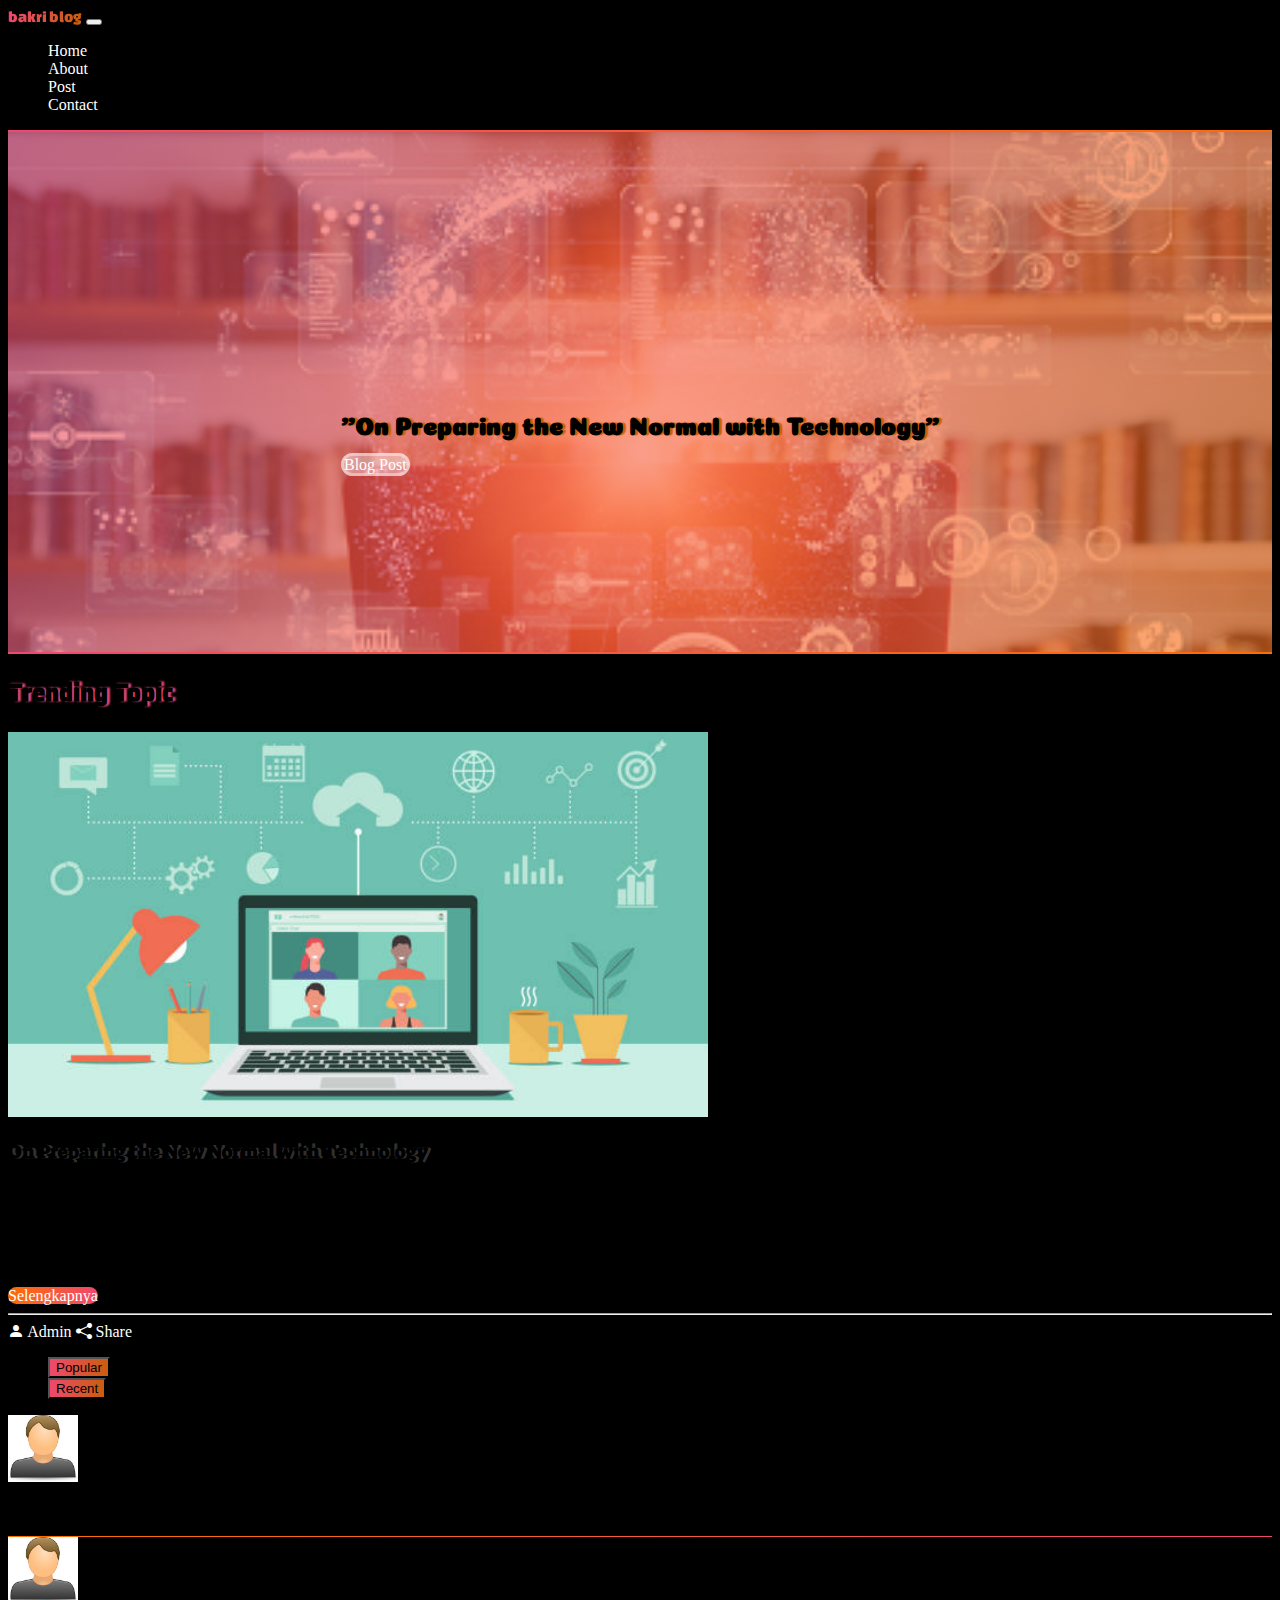
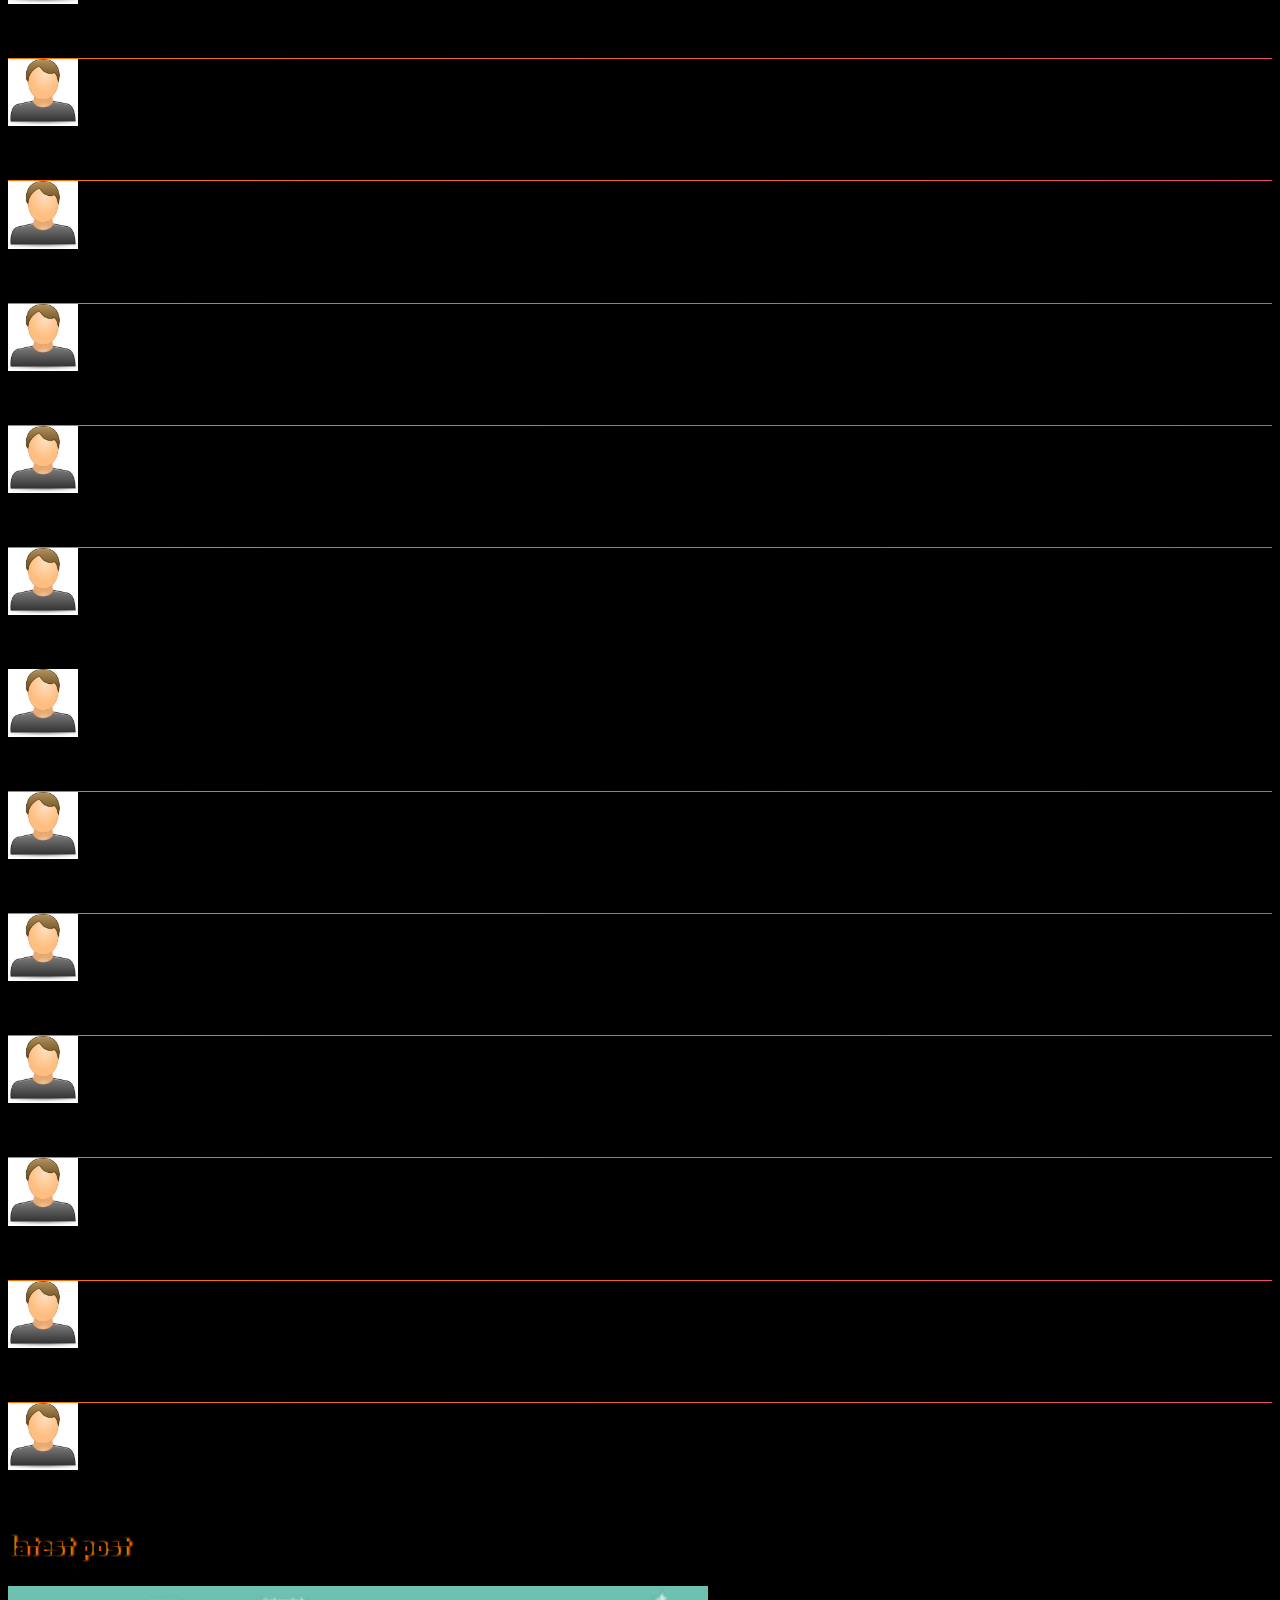
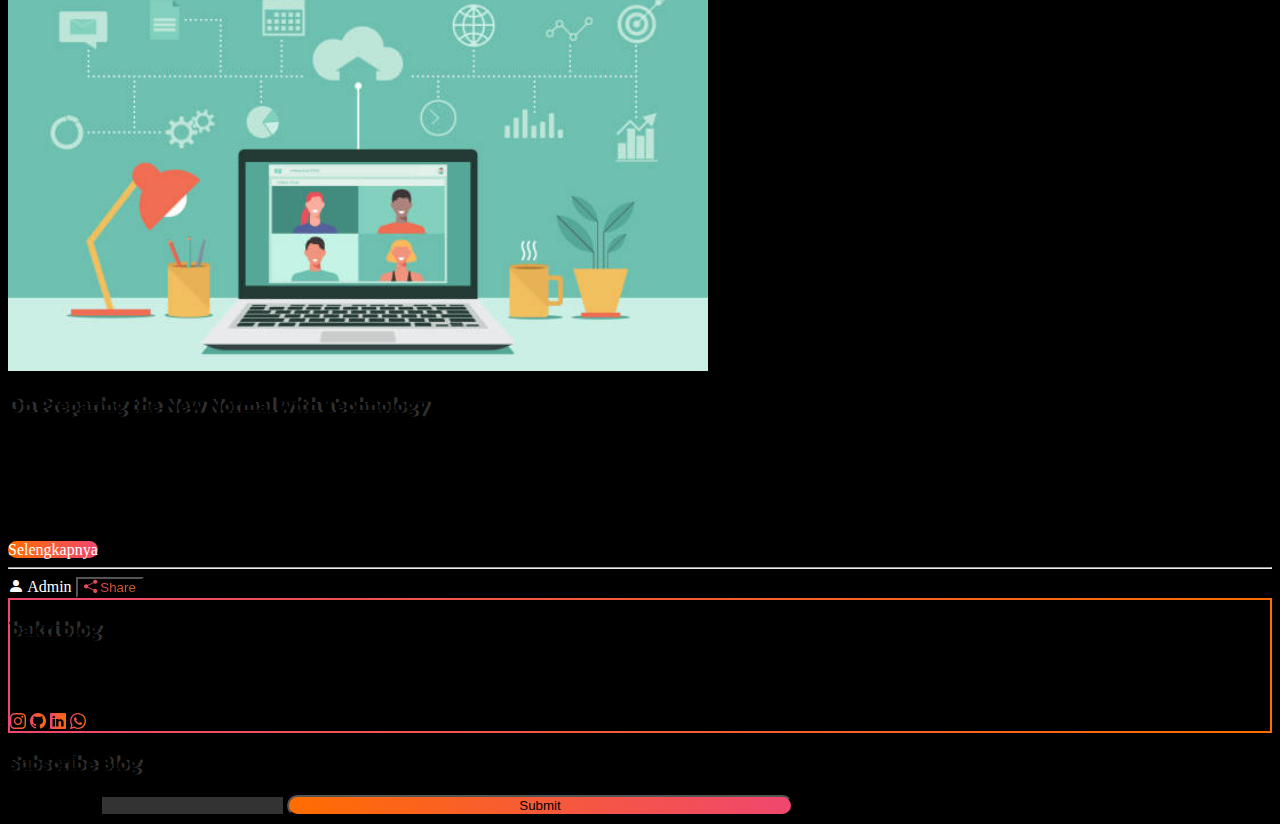
==== index.html @ 711bb808 "Add files via upload" ====
<!doctype html>
<html lang="en">
  <head>
    <!-- Required meta tags -->
    <meta charset="utf-8">
    <meta name="viewport" content="width=device-width, initial-scale=1">

    <!-- Bootstrap CSS -->
    <link href="https://cdn.jsdelivr.net/npm/bootstrap@5.0.2/dist/css/bootstrap.min.css" rel="stylesheet" integrity="sha384-EVSTQN3/azprG1Anm3QDgpJLIm9Nao0Yz1ztcQTwFspd3yD65VohhpuuCOmLASjC" crossorigin="anonymous">
    <!-- CSS File -->
    <link rel="stylesheet" href="main.css">
    <!-- Bootstrap icons -->
    <link rel="stylesheet" href="https://cdn.jsdelivr.net/npm/bootstrap-icons@1.7.2/font/bootstrap-icons.css">
    <title>BAKRI BLOG ~</title>
  </head>
  <body class="bg-gelap" id="home">
    
    <!-- Navbar Section Start -->
    <nav class="navbar navbar-expand-lg fixed-top navbar-dark bg-gelap border-bottom-style">
      <div class="container">
        <a class="navbar-brand text-uppercase" href="#">bakri blog</a>
        <button class="navbar-toggler" type="button" data-bs-toggle="collapse" data-bs-target="#navbarNav" aria-controls="navbarNav" aria-expanded="false" aria-label="Toggle navigation">
          <span class="navbar-toggler-icon"></span>
        </button>
        <div class="collapse navbar-collapse" id="navbarNav">
          <ul class="navbar-nav ms-auto">
            <li class="nav-item">
              <a class="nav-link active" aria-current="page" href="#home">Home</a>
            </li>
            <li class="nav-item">
              <a class="nav-link" href="#">About</a>
            </li>
            <li class="nav-item">
              <a class="nav-link" href="#post-kontent">Post</a>
            </li>
            <li class="nav-item">
              <a class="nav-link" href="#">Contact</a>
            </li>
          </ul>
        </div>
      </div>
    </nav>
    <!-- Navbar Section End -->

    <!-- Jumbotron Section Start -->
    <section class="jumbotron border-bottom-style" id="home">
        <div class="container">
            <div class="row">
                <div class="col">
                  <h2 class="text-center text-white"> ”On Preparing the New Normal with Technology”</h2>
                </div>
            </div>
            <div class="row justify-content-center">
              <div class="col-md-6 text-center">
                <a href="#post-kontent" class="btn btn-gradient mt-3 me-2 shadow-xl" role="button">Blog Post</a>
              </div>
            </div>
        </div>
    </section>
    <!-- Jumbotron Section End -->

    <!-- Post and recent toggle Section Start -->
    <section id="post-kontent" class="pt-5">
      <div class="container">
        <div class="row justify-content-center pt-4">
          <div class="col-md-8 mb-3">
            <h2 class="text-uppercase text-white">Trending Topic</h2>
            <div class="content-post pt-3 bg-dark tumpul">
              <img src="image/post-img-1.jpg" alt="img-post-1" class="img-fluid rounded mx-auto d-block" width="700px">
              <div class="paragraf-post p-3">
                <h3 class="text-white">On Preparing the New Normal with Technology</h3>
                <p class="text-white">Lorem ipsum dolor sit amet consectetur adipisicing elit. Natus quisquam voluptates molestias cumque ab ut aperiam ducimus, excepturi maiores est quam dolor magnam optio harum blanditiis voluptatibus quae deserunt dolore.</p>
                <p class="text-white">Lorem ipsum dolor sit amet consectetur adipisicing elit. Beatae facilis unde veniam illo, cum tenetur quibusdam doloribus accusantium libero cupiditate necessitatibus explicabo voluptatem, ad inventore ullam harum quidem! Tenetur, est!</p>
                <a href="#" class="btn btn-gradasi text-white shadow mb-2">Selengkapnya</a>
                <hr class="text-white">
                <a href="#"><i class="bi bi-person-fill fs-5"></i> <span class="ms-1">Admin</span></a>
                <a href="#"><i class="bi bi-share-fill fs-5 ms-5"></i> <span class="ms-1">Share</span></a>
              </div>
            </div>
          </div>
          <div class="col-md-4 mt-5">
            <div class="pembungkus-konten bg-dark tumpul">
              <ul class="nav nav-pills mb-3 pt-3 justify-content-center" id="pills-tab" role="tablist">
                <li class="nav-item" role="presentation">
                  <button class="nav-link active" style="background: linear-gradient(to right, #ef486f, #c95e0d);" id="pills-home-tab" data-bs-toggle="pill" data-bs-target="#pills-home" type="button" role="tab" aria-controls="pills-home" aria-selected="true">Popular</button>
                </li>
                <li class="nav-item" role="presentation">
                  <button class="nav-link ms-3" style="background: linear-gradient(to right, #ef486f, #c95e0d);" id="pills-profile-tab" data-bs-toggle="pill" data-bs-target="#pills-profile" type="button" role="tab" aria-controls="pills-profile" aria-selected="false">Recent</button>
                </li>
              </ul>
              <div class="tab-content" id="pills-tabContent">
                <div class="tab-pane fade show active" id="pills-home" role="tabpanel" aria-labelledby="pills-home-tab">
                    <div class="content-popular-post border-2px-gradient d-flex p-3 align-items-center ">
                      <img src="image/user-image.jpeg" alt="recent-post" class="img-fluid rounded-circle img-thumbnail" width="70px">
                      <p class="text-white ms-3">1.User one lorem</p>
                    </div>
                    <div class="content-popular-post border-2px-gradient d-flex p-3 align-items-center ">
                      <img src="image/user-image.jpeg" alt="recent-post" class="img-fluid rounded-circle img-thumbnail" width="70px">
                      <p class="text-white ms-3">2.User one lorem</p>
                    </div>
                    <div class="content-popular-post border-2px-gradient d-flex p-3 align-items-center ">
                      <img src="image/user-image.jpeg" alt="recent-post" class="img-fluid rounded-circle img-thumbnail" width="70px">
                      <p class="text-white ms-3">3.User one lorem</p>
                    </div>
                    <div class="content-popular-post border-2px-gradient d-flex p-3 align-items-center ">
                      <img src="image/user-image.jpeg" alt="recent-post" class="img-fluid rounded-circle img-thumbnail" width="70px">
                      <p class="text-white ms-3">4.User one lorem</p>
                    </div>
                    <div class="content-popular-post border-2px-gradient d-flex p-3 align-items-center ">
                      <img src="image/user-image.jpeg" alt="recent-post" class="img-fluid rounded-circle img-thumbnail" width="70px">
                      <p class="text-white ms-3">5.User one lorem</p>
                    </div>
                    <div class="content-popular-post border-2px-gradient d-flex p-3 align-items-center ">
                      <img src="image/user-image.jpeg" alt="recent-post" class="img-fluid rounded-circle img-thumbnail" width="70px">
                      <p class="text-white ms-3">6.User one lorem</p>
                    </div>
                    <div class="content-popular-post d-flex p-3 align-items-center ">
                      <img src="image/user-image.jpeg" alt="recent-post" class="img-fluid rounded-circle img-thumbnail" width="70px">
                      <p class="text-white ms-3">6.User one lorem</p>
                    </div>
                </div>
                <div class="tab-pane fade" id="pills-profile" role="tabpanel" aria-labelledby="pills-profile-tab">
                  <div class="content-recent-post border-2px-gradient d-flex p-3 align-items-center ">
                    <img src="image/user-image.jpeg" alt="recent-post" class="img-fluid rounded-circle img-thumbnail" width="70px">
                    <p class="text-white ms-3">7.User one lorem</p>
                  </div>
                  <div class="content-recent-post border-2px-gradient d-flex p-3 align-items-center ">
                    <img src="image/user-image.jpeg" alt="recent-post" class="img-fluid rounded-circle img-thumbnail" width="70px">
                    <p class="text-white ms-3">8.User one lorem</p>
                  </div>
                  <div class="content-recent-post border-2px-gradient d-flex p-3 align-items-center ">
                    <img src="image/user-image.jpeg" alt="recent-post" class="img-fluid rounded-circle img-thumbnail" width="70px">
                    <p class="text-white ms-3">9.User one lorem</p>
                  </div>
                  <div class="content-recent-post border-2px-gradient d-flex p-3 align-items-center ">
                    <img src="image/user-image.jpeg" alt="recent-post" class="img-fluid rounded-circle img-thumbnail" width="70px">
                    <p class="text-white ms-3">10.User one lorem</p>
                  </div>
                  <div class="content-recent-post border-2px-gradient d-flex p-3 align-items-center ">
                    <img src="image/user-image.jpeg" alt="recent-post" class="img-fluid rounded-circle img-thumbnail" width="70px">
                    <p class="text-white ms-3">11.User one lorem</p>
                  </div>
                  <div class="content-recent-post border-2px-gradient d-flex align-items-center p-3">
                    <img src="image/user-image.jpeg" alt="recent-post" class="img-fluid rounded-circle img-thumbnail" width="70px">
                    <p class="text-white ms-3">12.User one lorem</p>
                  </div>
                  <div class="content-recent-post d-flex align-items-center p-2">
                    <img src="image/user-image.jpeg" alt="recent-post" class="img-fluid rounded-circle img-thumbnail" width="70px">
                    <p class="text-white ms-3">12.User one lorem</p>
                  </div>
                </div>
              </div>
            </div>
          </div>
        </div>
      </div>
    </section>

    <section id="latest-post" class="pt-2">
      <div class="container">
        <div class="row">
          <div class="col-md-8 mb-3">
            <h2 class="text-uppercase text-white mt-3 mb-4">latest post</h2>
            <div class="content-post pt-3 bg-dark tumpul">
              <img src="image/post-img-1.jpg" alt="img-post-1" class="img-fluid rounded mx-auto d-block" width="700px">
              <div class="paragraf-post p-3">
                <h3 class="text-white">On Preparing the New Normal with Technology</h3>
                <p class="text-white">Lorem ipsum dolor sit amet consectetur adipisicing elit. Natus quisquam voluptates molestias cumque ab ut aperiam ducimus, excepturi maiores est quam dolor magnam optio harum blanditiis voluptatibus quae deserunt dolore.</p>
                <p class="text-white">Lorem ipsum dolor sit amet consectetur adipisicing elit. Beatae facilis unde veniam illo, cum tenetur quibusdam doloribus accusantium libero cupiditate necessitatibus explicabo voluptatem, ad inventore ullam harum quidem! Tenetur, est!</p>
                <a href="#" class="btn btn-gradasi text-white shadow mb-2">Selengkapnya</a>
                <hr class="text-white">
                <a href="#"><i class="bi bi-person-fill fs-5"></i> <span class="ms-1">Admin</span></a>
                <button class="btn btn-share-style bg-dark ms-4" id="buttonShare" href="#"><i class="bi bi-share-fill fs-5"></i> <span class="ms-1">Share</span></button>
              </div>
            </div>
          </div>
          <div class="col-md-4 mt-3 pt-3">
            <div class="pembungkus-kontent-detailnya border-gradient-style text-white p-4" style="border-radius: 5px !important;">
              <h3 class="text-capitalize text-center">bakri blog</h3>
              <p>Lorem ipsum dolor sit amet consectetur adipisicing elit. Illo beatae qui porro unde eius omnis accusamus soluta, tenetur, nemo nulla vero hic quasi explicabo, odio facilis deserunt consectetur iste corrupti?</p>
              <div class="sosial-media-link text-center">
                <a class="btn teks-gradasi fs-5" href="#" role="button"><i class="bi bi-instagram"></i></a>
                <a class="btn teks-gradasi fs-5" href="#" role="button"><i class="bi bi-github"></i></a>
                <a class="btn teks-gradasi fs-5" href="#" role="button"><i class="bi bi-linkedin"></i></a>
                <a class="btn teks-gradasi fs-5" href="#" role="button"><i class="bi bi-whatsapp"></i></a>
              </div>
            </div>
            <div class="pembungkus-subscribe p-3 mt-3 bg-dark tumpul">
              <h3 class="text-capitalize text-center text-white">Subscribe Blog </h3>
              <form>
                <div class="mb-3">
                  <label for="email" class="form-label text-white">Email address</label>
                  <input type="email" class="form-control" id="email" aria-describedby="email">
                  <button type="submit" class="btn btn-gradasi text-white shadow-lg mt-3">Submit</button>
                </div>
              </form>
            </div>
          </div>
        </div>
      </div>
    </section>
    <!-- Post and recent ~ popular toggle Section End -->
    <!-- Bootstrap Javscript -->
    <script src="https://cdn.jsdelivr.net/npm/bootstrap@5.0.2/dist/js/bootstrap.bundle.min.js" integrity="sha384-MrcW6ZMFYlzcLA8Nl+NtUVF0sA7MsXsP1UyJoMp4YLEuNSfAP+JcXn/tWtIaxVXM" crossorigin="anonymous"></script>
    <!-- Javascript File -->
    <script src="script.js"></script>
  </body>
</html>
---- main.css ----
/* fonts google */
@import url('https://fonts.googleapis.com/css2?family=Bree+Serif&family=Calistoga&family=Changa+One&family=Coiny&family=Monoton&family=Nunito:wght@300&family=Saira+Stencil+One&display=swap');
@import url('https://fonts.googleapis.com/css2?family=Saira+Stencil+One&display=swap');
@import url('https://fonts.googleapis.com/css2?family=Bungee&family=Saira+Stencil+One&family=Suez+One&display=swap');

/* Custom scroll bar */
::-webkit-scrollbar {
    width: 8px;
  }
  ::-webkit-scrollbar-track {
    background-color: rgb(44, 43, 43);
  }
  ::-webkit-scrollbar-thumb {
    background: #ef486f;
    border-radius: 10px;
}  

/* start style */
.border-bottom-style {
    border-bottom: 2px solid transparent;
    border-image: linear-gradient(to right, #ef476f, #ff6d00);
    border-image-slice: 1;
}
.border-gradient-style {
    border: 2px solid transparent;
    border-image: linear-gradient(to right, #ef476f, #ff6d00);
    border-image-slice: 1;
}
.navbar-brand {
    font-family: 'Changa One', cursive;
    background: linear-gradient(to right, #ef476f, #c95e0d);
    -webkit-background-clip: text;
    -webkit-text-fill-color: transparent;
}
@media (min-width: 992px) {
    .nav-link {
        margin-right: 1rem;
    }
}
.btn-gradient {
    background: rgba(255,255,255, 0.40);
    width: 40%;
    border-radius: 20px;
    border: 3px solid  rgba(255,255,255, 0.4);
    transition: 0.5 ease-in;
}
.btn-gradient:hover {
    color: #c95e0d;
    border: 3px solid  rgba(255,255,255, 0.4);
}
.btn-gradasi {
    background: linear-gradient(90deg, #ff6d00, #ef476f);
    border-radius: 20px;
    width: 40%;
}
.btn-share-style {
    background: linear-gradient(to right, #ef476f, #c95e0d);
    -webkit-background-clip: text;
    -webkit-text-fill-color: transparent;
}

section.jumbotron {
    background-image: linear-gradient(115deg,  rgba(239, 71, 111, 0.6), rgba(255, 109, 0, 0.6)), url(image/image-jumbotron.jpg);
    background-position: center center;
    background-size: cover;
    background-attachment: fixed;
    height: 440px;
    display: flex;
    justify-content: center;
    align-items: center;
    padding-top: 5rem;
}
section.jumbotron h2 {
    font-family: 'Coiny', cursive;
    text-shadow: 3px 0 1px #c95e0d;
}
section#post-kontent h2 {
    font-family: 'Saira Stencil One', cursive;
    text-shadow: 3px 0 2px #ef476f;
}
section#latest-post h2 {
    font-family: 'Saira Stencil One', cursive;
    text-shadow: 3px 0 2px #ff6d00;
}
.bg-gelap {
    background: rgb(0,0,0);
}
a {
    text-decoration: none;
    color: white;
    transition: 0.3s ease;
}
a:hover {
    color: #ff6d00;
}
.tumpul {
    border-radius: 5px;
}
.tumpul-lg {
    border-radius: 10px;
}
.border-2px-gradient {
    border-bottom: 1px solid transparent;
    border-image: linear-gradient(to left, #ef486f, #ff6d00);
    border-image-slice: 1;
}
.border-merah-muda {
    border: #ef486f 1px solid;
}
.teks-gradasi {
    background: linear-gradient(90deg, #ef476f, #ff6d00);
    -webkit-background-clip: text;
    -webkit-text-fill-color: transparent;
}
.form-control {
    background: rgba(255, 255, 255, 0.20);
    border: none;
    outline: none;
    color: white;
}
.form-control:focus {
    background: rgba(255, 255, 255, 0.20);
    border: none;
    outline: none;
    color: white;
}
h3 {
    font-family: 'Suez One', serif;
    text-shadow: 3px 0 0.5px #313131;
}
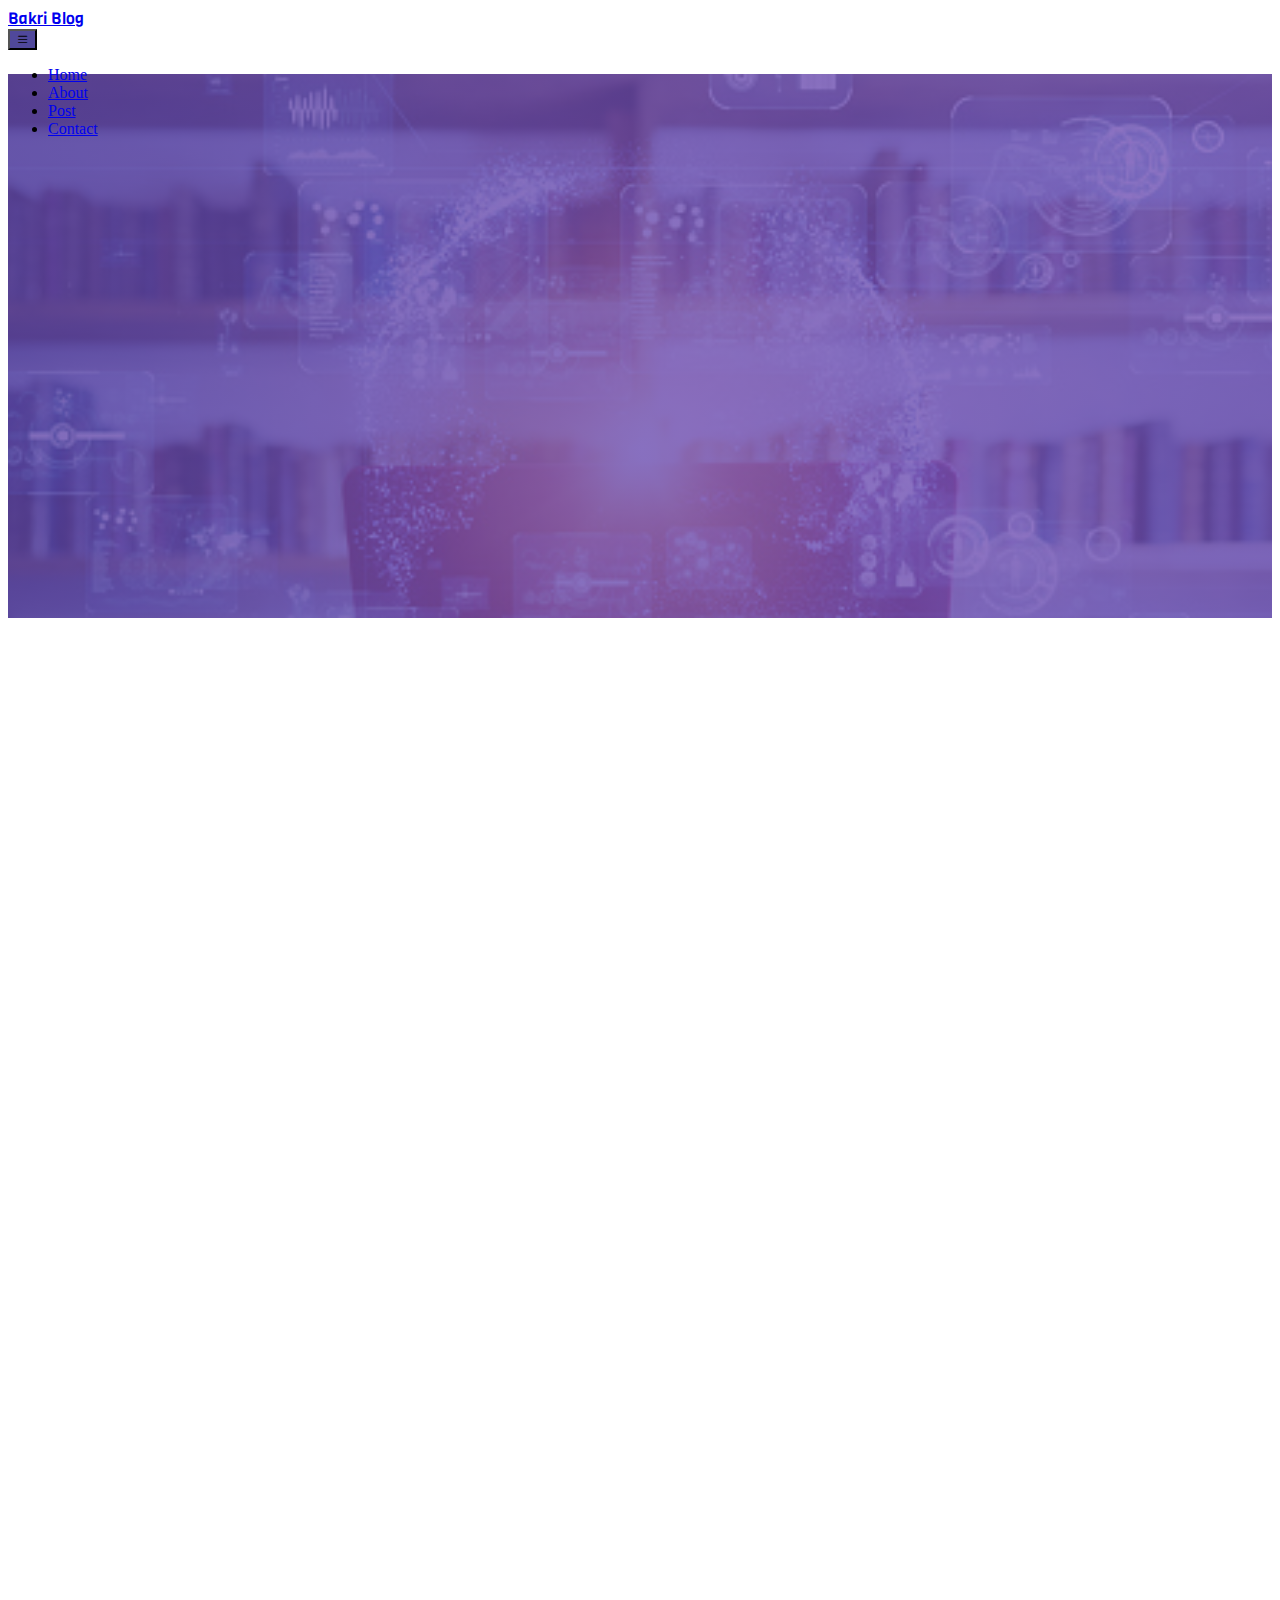
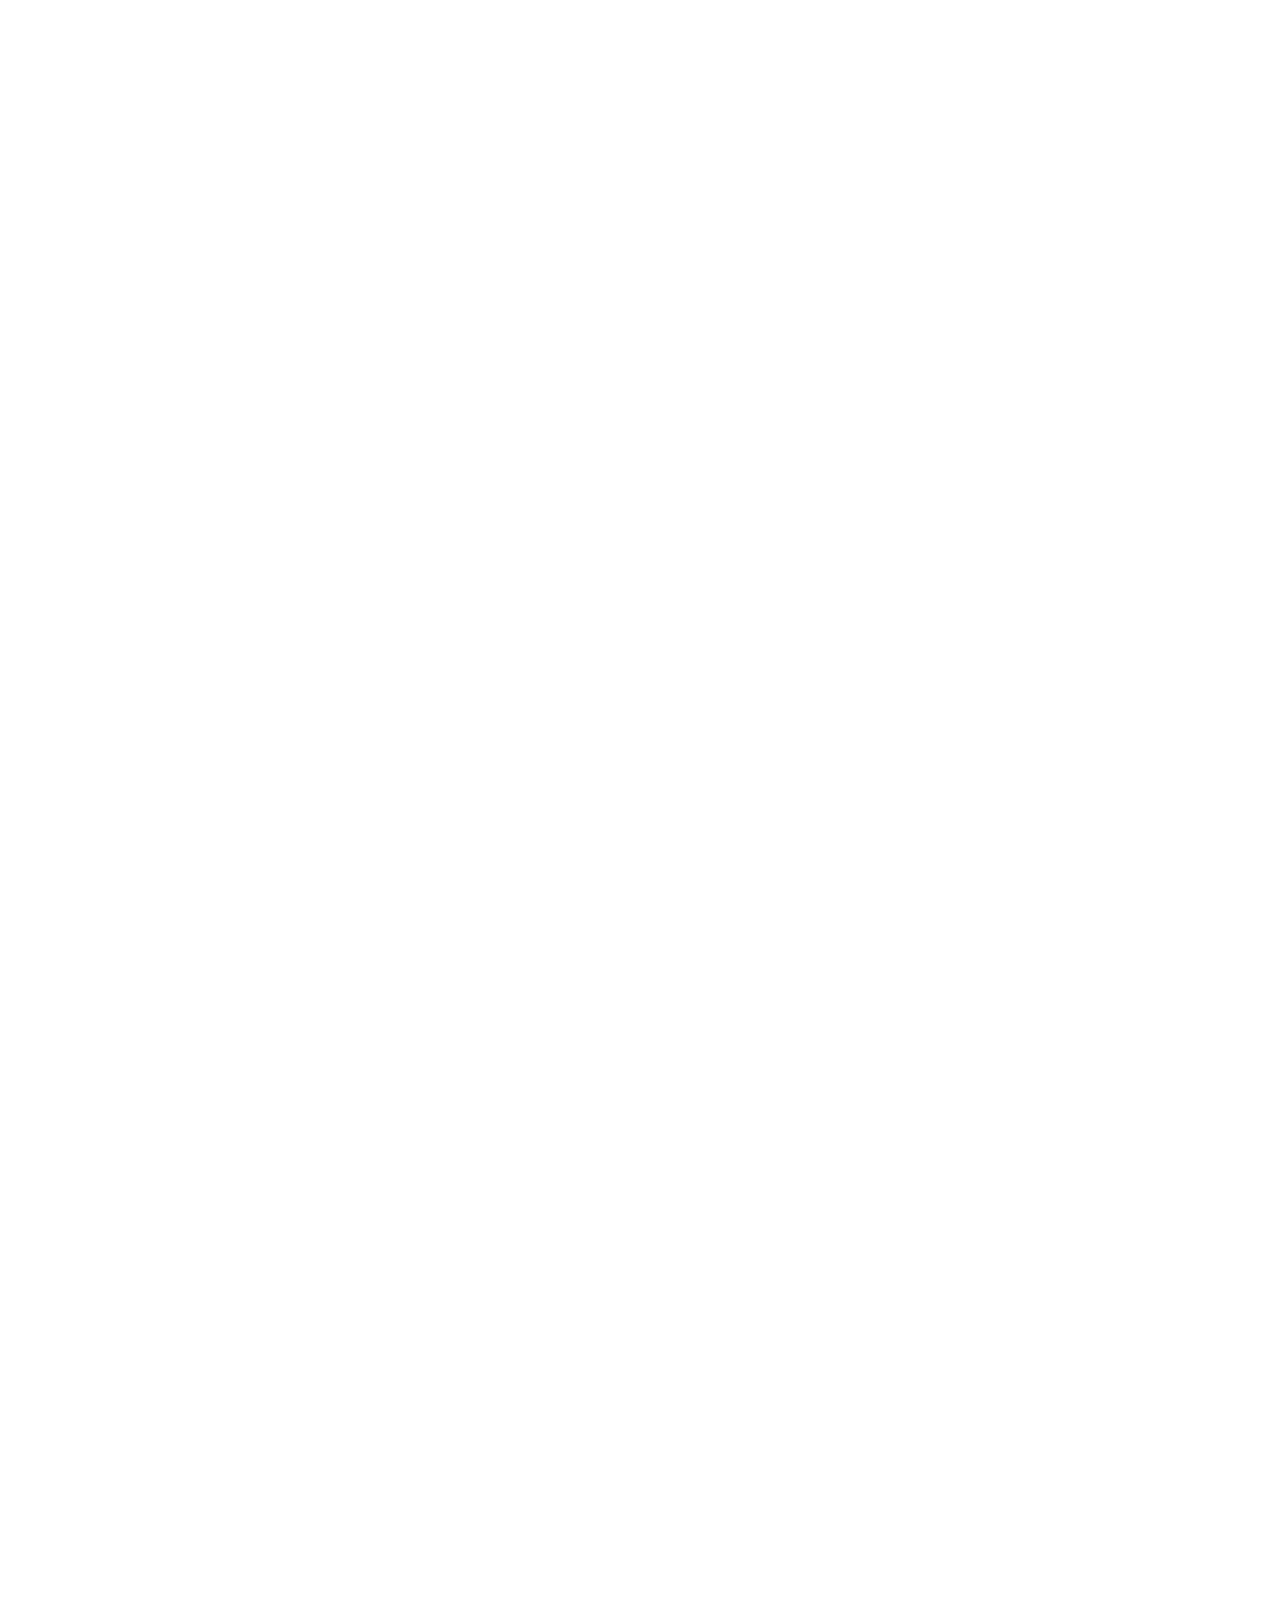
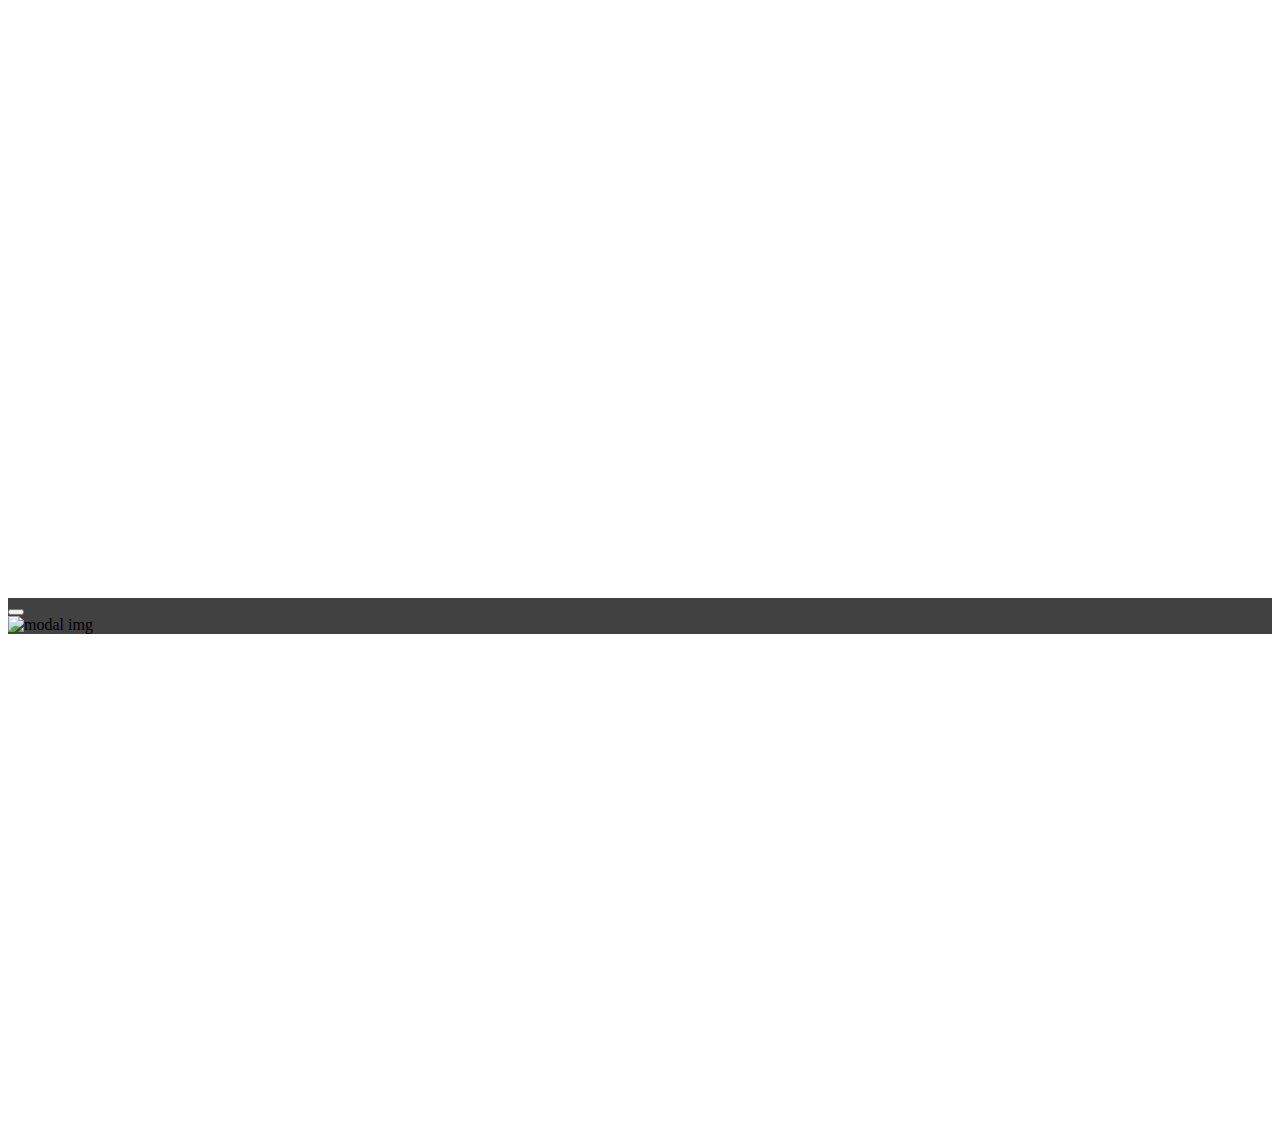
==== commit 4fe8b49f: "Add files via upload" ====
--- a/index.html
+++ b/index.html
@@ -1,22 +1,34 @@
-<!doctype html>
+<!DOCTYPE html>
 <html lang="en">
   <head>
     <!-- Required meta tags -->
-    <meta charset="utf-8">
-    <meta name="viewport" content="width=device-width, initial-scale=1">
+    <meta charset="utf-8" />
+    <meta name="viewport" content="width=device-width, initial-scale=1" />
 
     <!-- Bootstrap CSS -->
-    <link href="https://cdn.jsdelivr.net/npm/bootstrap@5.0.2/dist/css/bootstrap.min.css" rel="stylesheet" integrity="sha384-EVSTQN3/azprG1Anm3QDgpJLIm9Nao0Yz1ztcQTwFspd3yD65VohhpuuCOmLASjC" crossorigin="anonymous">
+    <link href="https://cdn.jsdelivr.net/npm/bootstrap@5.0.2/dist/css/bootstrap.min.css" rel="stylesheet" integrity="sha384-EVSTQN3/azprG1Anm3QDgpJLIm9Nao0Yz1ztcQTwFspd3yD65VohhpuuCOmLASjC" crossorigin="anonymous" />
+    <!-- AOS -->
+    <link rel="stylesheet" href="https://unpkg.com/aos@next/dist/aos.css" />
     <!-- CSS File -->
-    <link rel="stylesheet" href="main.css">
+    <link rel="stylesheet" href="main.css" />
     <!-- Bootstrap icons -->
-    <link rel="stylesheet" href="https://cdn.jsdelivr.net/npm/bootstrap-icons@1.7.2/font/bootstrap-icons.css">
-    <title>BAKRI BLOG ~</title>
+    <link rel="stylesheet" href="https://cdn.jsdelivr.net/npm/bootstrap-icons@1.7.2/font/bootstrap-icons.css" />
+    <title>BAKRI BLOG</title>
+    <style>
+      a.explore-topics {
+        text-decoration: none;
+        color: #333;
+        font-weight: bold;
+        transition: 0.4s ease;
+      }
+      a:hover {
+        color: #50489b;
+      }
+    </style>
   </head>
-  <body class="bg-gelap" id="home">
-    
+  <body class="bg-white" id="home">
     <!-- Navbar Section Start -->
-    <nav class="navbar navbar-expand-lg fixed-top navbar-dark bg-gelap border-bottom-style">
+    <!-- <nav class="navbar navbar-expand-lg navbar-dark fixed-top border-bottom" style="background: #50489b">
       <div class="container">
         <a class="navbar-brand text-uppercase" href="#">bakri blog</a>
         <button class="navbar-toggler" type="button" data-bs-toggle="collapse" data-bs-target="#navbarNav" aria-controls="navbarNav" aria-expanded="false" aria-label="Toggle navigation">
@@ -25,7 +37,7 @@
         <div class="collapse navbar-collapse" id="navbarNav">
           <ul class="navbar-nav ms-auto">
             <li class="nav-item">
-              <a class="nav-link active" aria-current="page" href="#home">Home</a>
+              <a class="nav-link actived" aria-current="page" href="#home">Home</a>
             </li>
             <li class="nav-item">
               <a class="nav-link" href="#">About</a>
@@ -34,119 +46,126 @@
               <a class="nav-link" href="#post-kontent">Post</a>
             </li>
             <li class="nav-item">
-              <a class="nav-link" href="#">Contact</a>
+              <a class="nav-link" href="#contact">Contact</a>
             </li>
           </ul>
         </div>
       </div>
+    </nav> -->
+
+    <nav class="navbar navbar-dark">
+      <div class="container">
+        <a class="navbar-brand text-uppercase" href="#">Bakri Blog</a>
+        <div class="dropdown">
+          <button class="btn" type="button" style="background: #50489b" id="dropdownMenuButton1" data-bs-toggle="dropdown" aria-expanded="false"><i class="bi bi-list text-white fs-5"></i></button>
+          <ul class="dropdown-menu dropdown-menu-end shadow" aria-labelledby="dropdownMenuButton1">
+            <li><a class="dropdown-item" href="index.html">Home</a></li>
+            <li><a class="dropdown-item" href="about.html">About</a></li>
+            <li><a class="dropdown-item" href="#post-kontent">Post</a></li>
+            <li><a class="dropdown-item" href="contact.html">Contact</a></li>
+          </ul>
+        </div>
+      </div>
     </nav>
+
     <!-- Navbar Section End -->
 
     <!-- Jumbotron Section Start -->
-    <section class="jumbotron border-bottom-style" id="home">
-        <div class="container">
-            <div class="row">
-                <div class="col">
-                  <h2 class="text-center text-white"> ”On Preparing the New Normal with Technology”</h2>
-                </div>
-            </div>
-            <div class="row justify-content-center">
-              <div class="col-md-6 text-center">
-                <a href="#post-kontent" class="btn btn-gradient mt-3 me-2 shadow-xl" role="button">Blog Post</a>
+    <section class="jumbotron shadow-sm" id="home">
+      <div class="container">
+        <div class="row">
+          <div class="col">
+            <h2 class="text-center text-white teks-judul"></h2>
+          </div>
+        </div>
+        <div class="row justify-content-center">
+          <div class="col-md-6 text-center">
+            <a href="#post-kontent" class="btn btn-gradient mt-3 me-2 shadow-xl" data-aos="zoom-in" role="button">Blog Post</a>
+          </div>
+        </div>
+      </div>
+    </section>
+
+    <!-- Jumbotron Section End -->
+
+    <!-- Post and recent toggle Section Start -->
+    <section id="post-kontent" class="pt-2">
+      <div class="container">
+        <div class="row justify-content-center pt-4">
+          <div class="col-md-8 mb-3" data-aos="fade-out">
+            <h2 class="text-uppercase text-dark pb-3">Trending Topic</h2>
+            <div class="content-post pt-3 bg-light rounded border">
+              <img src="image/blended-learning-post.jpeg" alt="img-post-1" class="img-fluid rounded mx-auto d-block gallery-item cursorPointer" width="700px" />
+              <div class="paragraf-post p-3">
+                <h3 class="text-dark">On Preparing the New Normal with Technology</h3>
+                <p class="text-dark">
+                  NEW normal, istilah yang sering kita dengar sejalan dengan munculnya pola hidup dan tatanan baru akibat dampak pandemi Covid-19. New normal dalam pendidikan, sebaiknya tidak hanya mengejar pencapaian target kurikulum
+                  (materi), melainkan juga harus memperhatikan kesehatan dan keselamatan peserta didik.
+                </p>
+                <a href="blog-Selengkapnya.html" class="btn btn-gradasi text-white shadow-sm mb-2">Selengkapnya</a>
+                <hr class="text-dark" />
+                <a class="aHover text-dark" href="about.html"><i class="bi bi-person-fill fs-5"></i> <span class="ms-1">By Bakri</span></a>
+                <button class="btn btn-share-style ms-4 text-dark" id="buttonShare"><i class="bi bi-share-fill fs-5"></i> <span class="ms-1">Share</span></button>
               </div>
             </div>
-        </div>
-    </section>
-    <!-- Jumbotron Section End -->
-
-    <!-- Post and recent toggle Section Start -->
-    <section id="post-kontent" class="pt-5">
-      <div class="container">
-        <div class="row justify-content-center pt-4">
-          <div class="col-md-8 mb-3">
-            <h2 class="text-uppercase text-white">Trending Topic</h2>
-            <div class="content-post pt-3 bg-dark tumpul">
-              <img src="image/post-img-1.jpg" alt="img-post-1" class="img-fluid rounded mx-auto d-block" width="700px">
-              <div class="paragraf-post p-3">
-                <h3 class="text-white">On Preparing the New Normal with Technology</h3>
-                <p class="text-white">Lorem ipsum dolor sit amet consectetur adipisicing elit. Natus quisquam voluptates molestias cumque ab ut aperiam ducimus, excepturi maiores est quam dolor magnam optio harum blanditiis voluptatibus quae deserunt dolore.</p>
-                <p class="text-white">Lorem ipsum dolor sit amet consectetur adipisicing elit. Beatae facilis unde veniam illo, cum tenetur quibusdam doloribus accusantium libero cupiditate necessitatibus explicabo voluptatem, ad inventore ullam harum quidem! Tenetur, est!</p>
-                <a href="#" class="btn btn-gradasi text-white shadow mb-2">Selengkapnya</a>
-                <hr class="text-white">
-                <a href="#"><i class="bi bi-person-fill fs-5"></i> <span class="ms-1">Admin</span></a>
-                <a href="#"><i class="bi bi-share-fill fs-5 ms-5"></i> <span class="ms-1">Share</span></a>
-              </div>
-            </div>
-          </div>
-          <div class="col-md-4 mt-5">
-            <div class="pembungkus-konten bg-dark tumpul">
+          </div>
+          <div class="col-md-4" data-aos="flip-right">
+            <div class="pembungkus-konten bg-light rounded border">
               <ul class="nav nav-pills mb-3 pt-3 justify-content-center" id="pills-tab" role="tablist">
                 <li class="nav-item" role="presentation">
-                  <button class="nav-link active" style="background: linear-gradient(to right, #ef486f, #c95e0d);" id="pills-home-tab" data-bs-toggle="pill" data-bs-target="#pills-home" type="button" role="tab" aria-controls="pills-home" aria-selected="true">Popular</button>
+                  <button class="nav-link active text-dark" id="pills-home-tab" data-bs-toggle="pill" data-bs-target="#pills-home" type="button" role="tab" aria-controls="pills-home" aria-selected="true">Popular</button>
                 </li>
                 <li class="nav-item" role="presentation">
-                  <button class="nav-link ms-3" style="background: linear-gradient(to right, #ef486f, #c95e0d);" id="pills-profile-tab" data-bs-toggle="pill" data-bs-target="#pills-profile" type="button" role="tab" aria-controls="pills-profile" aria-selected="false">Recent</button>
+                  <button class="nav-link text-dark ms-3" id="pills-profile-tab" data-bs-toggle="pill" data-bs-target="#pills-profile" type="button" role="tab" aria-controls="pills-profile" aria-selected="false">Recent</button>
                 </li>
               </ul>
               <div class="tab-content" id="pills-tabContent">
                 <div class="tab-pane fade show active" id="pills-home" role="tabpanel" aria-labelledby="pills-home-tab">
-                    <div class="content-popular-post border-2px-gradient d-flex p-3 align-items-center ">
-                      <img src="image/user-image.jpeg" alt="recent-post" class="img-fluid rounded-circle img-thumbnail" width="70px">
-                      <p class="text-white ms-3">1.User one lorem</p>
-                    </div>
-                    <div class="content-popular-post border-2px-gradient d-flex p-3 align-items-center ">
-                      <img src="image/user-image.jpeg" alt="recent-post" class="img-fluid rounded-circle img-thumbnail" width="70px">
-                      <p class="text-white ms-3">2.User one lorem</p>
-                    </div>
-                    <div class="content-popular-post border-2px-gradient d-flex p-3 align-items-center ">
-                      <img src="image/user-image.jpeg" alt="recent-post" class="img-fluid rounded-circle img-thumbnail" width="70px">
-                      <p class="text-white ms-3">3.User one lorem</p>
-                    </div>
-                    <div class="content-popular-post border-2px-gradient d-flex p-3 align-items-center ">
-                      <img src="image/user-image.jpeg" alt="recent-post" class="img-fluid rounded-circle img-thumbnail" width="70px">
-                      <p class="text-white ms-3">4.User one lorem</p>
-                    </div>
-                    <div class="content-popular-post border-2px-gradient d-flex p-3 align-items-center ">
-                      <img src="image/user-image.jpeg" alt="recent-post" class="img-fluid rounded-circle img-thumbnail" width="70px">
-                      <p class="text-white ms-3">5.User one lorem</p>
-                    </div>
-                    <div class="content-popular-post border-2px-gradient d-flex p-3 align-items-center ">
-                      <img src="image/user-image.jpeg" alt="recent-post" class="img-fluid rounded-circle img-thumbnail" width="70px">
-                      <p class="text-white ms-3">6.User one lorem</p>
-                    </div>
-                    <div class="content-popular-post d-flex p-3 align-items-center ">
-                      <img src="image/user-image.jpeg" alt="recent-post" class="img-fluid rounded-circle img-thumbnail" width="70px">
-                      <p class="text-white ms-3">6.User one lorem</p>
-                    </div>
+                  <div class="content-popular-post border-2px-gradient d-flex p-3 align-items-center">
+                    <img src="image/tabs-1.jpg" alt="recent-post" class="img-fluid rounded-circle" width="70px" />
+                    <p class="text-dark ms-3">1.Bitcoin price raise after sudden fall</p>
+                  </div>
+                  <div class="content-popular-post border-2px-gradient d-flex p-3 align-items-center">
+                    <img src="image/tabs-2.jpg" alt="recent-post" class="img-fluid rounded-circle" width="70px" />
+                    <p class="text-dark ms-3">2.Clubhouse Crosses 1Mn Downloads On Play Store!</p>
+                  </div>
+                  <div class="content-popular-post border-2px-gradient d-flex p-3 align-items-center">
+                    <img src="image/tabs-3.jpg" alt="recent-post" class="img-fluid rounded-circle" width="70px" />
+                    <p class="text-dark ms-3">3.Check current Gold Price of 24k</p>
+                  </div>
+                  <div class="content-popular-post border-2px-gradient d-flex p-3 align-items-center">
+                    <img src="image/tabs-4.png" alt="recent-post" class="img-fluid rounded-circle" width="70px" />
+                    <p class="text-dark ms-3">4.Improve your mails with Grammarly</p>
+                  </div>
+                  <div class="content-popular-post border-2px-gradient d-flex p-3 align-items-center">
+                    <img src="image/engbreaking.jpeg" alt="recent-post" class="img-fluid rounded" width="70px" />
+                    <p class="text-dark ms-3">5.Improve your english with Engbreaking</p>
+                  </div>
+                  <div class="content-popular-post border-2px-gradient d-flex p-3 align-items-center">
+                    <img src="image/codeacademy.png" alt="recent-post" class="img-fluid rounded" width="70px" />
+                    <p class="text-dark ms-3">6.Improve your programming skill with codeacademy</p>
+                  </div>
                 </div>
                 <div class="tab-pane fade" id="pills-profile" role="tabpanel" aria-labelledby="pills-profile-tab">
-                  <div class="content-recent-post border-2px-gradient d-flex p-3 align-items-center ">
-                    <img src="image/user-image.jpeg" alt="recent-post" class="img-fluid rounded-circle img-thumbnail" width="70px">
-                    <p class="text-white ms-3">7.User one lorem</p>
-                  </div>
-                  <div class="content-recent-post border-2px-gradient d-flex p-3 align-items-center ">
-                    <img src="image/user-image.jpeg" alt="recent-post" class="img-fluid rounded-circle img-thumbnail" width="70px">
-                    <p class="text-white ms-3">8.User one lorem</p>
-                  </div>
-                  <div class="content-recent-post border-2px-gradient d-flex p-3 align-items-center ">
-                    <img src="image/user-image.jpeg" alt="recent-post" class="img-fluid rounded-circle img-thumbnail" width="70px">
-                    <p class="text-white ms-3">9.User one lorem</p>
-                  </div>
-                  <div class="content-recent-post border-2px-gradient d-flex p-3 align-items-center ">
-                    <img src="image/user-image.jpeg" alt="recent-post" class="img-fluid rounded-circle img-thumbnail" width="70px">
-                    <p class="text-white ms-3">10.User one lorem</p>
-                  </div>
-                  <div class="content-recent-post border-2px-gradient d-flex p-3 align-items-center ">
-                    <img src="image/user-image.jpeg" alt="recent-post" class="img-fluid rounded-circle img-thumbnail" width="70px">
-                    <p class="text-white ms-3">11.User one lorem</p>
-                  </div>
-                  <div class="content-recent-post border-2px-gradient d-flex align-items-center p-3">
-                    <img src="image/user-image.jpeg" alt="recent-post" class="img-fluid rounded-circle img-thumbnail" width="70px">
-                    <p class="text-white ms-3">12.User one lorem</p>
-                  </div>
-                  <div class="content-recent-post d-flex align-items-center p-2">
-                    <img src="image/user-image.jpeg" alt="recent-post" class="img-fluid rounded-circle img-thumbnail" width="70px">
-                    <p class="text-white ms-3">12.User one lorem</p>
+                  <div class="content-recent-post border-2px-gradient d-flex p-3 align-items-center">
+                    <img src="image/github.png" alt="recent-post" class="img-fluid rounded" width="70px" />
+                    <p class="text-dark ms-3">7.Upload your website using github pages.</p>
+                  </div>
+                  <div class="content-recent-post border-2px-gradient d-flex p-3 align-items-center">
+                    <img src="image/metaverse.jpeg" alt="recent-post" class="img-fluid rounded" width="70px" />
+                    <p class="text-dark ms-3">8.What does metaverse mean</p>
+                  </div>
+                  <div class="content-recent-post border-2px-gradient d-flex p-3 align-items-center">
+                    <img src="image/github-copilot.jpeg" alt="recent-post" class="img-fluid rounded-circle" width="70px" />
+                    <p class="text-dark ms-3">8.Will Github Copilot Replace Developers.</p>
+                  </div>
+                  <div class="content-recent-post border-2px-gradient d-flex p-3 align-items-center">
+                    <img src="image/trading.jpeg" alt="recent-post" class="img-fluid rounded" width="70px" />
+                    <p class="text-dark ms-3">9.Trading in 2022</p>
+                  </div>
+                  <div class="content-recent-post d-flex p-3 align-items-center">
+                    <img src="image/tabs-3.jpg" alt="recent-post" class="img-fluid rounded-circle" width="70px" />
+                    <p class="text-dark ms-3">10.Should we invest in soverign gold bonds</p>
                   </div>
                 </div>
               </div>
@@ -159,50 +178,153 @@
     <section id="latest-post" class="pt-2">
       <div class="container">
         <div class="row">
-          <div class="col-md-8 mb-3">
-            <h2 class="text-uppercase text-white mt-3 mb-4">latest post</h2>
-            <div class="content-post pt-3 bg-dark tumpul">
-              <img src="image/post-img-1.jpg" alt="img-post-1" class="img-fluid rounded mx-auto d-block" width="700px">
+          <div class="col-md-8 mb-3" data-aos="fade-up" data-aos-duration="1000">
+            <h2 class="text-uppercase text-dark mt-2 mb-4">latest post</h2>
+            <div class="content-post pt-3 bg-light border rounded">
+              <img src="image/blended-learning-post.jpeg" alt="img-post-1" class="img-fluid rounded mx-auto d-block gallery-item cursorPointer" width="700px" />
               <div class="paragraf-post p-3">
-                <h3 class="text-white">On Preparing the New Normal with Technology</h3>
-                <p class="text-white">Lorem ipsum dolor sit amet consectetur adipisicing elit. Natus quisquam voluptates molestias cumque ab ut aperiam ducimus, excepturi maiores est quam dolor magnam optio harum blanditiis voluptatibus quae deserunt dolore.</p>
-                <p class="text-white">Lorem ipsum dolor sit amet consectetur adipisicing elit. Beatae facilis unde veniam illo, cum tenetur quibusdam doloribus accusantium libero cupiditate necessitatibus explicabo voluptatem, ad inventore ullam harum quidem! Tenetur, est!</p>
-                <a href="#" class="btn btn-gradasi text-white shadow mb-2">Selengkapnya</a>
-                <hr class="text-white">
-                <a href="#"><i class="bi bi-person-fill fs-5"></i> <span class="ms-1">Admin</span></a>
-                <button class="btn btn-share-style bg-dark ms-4" id="buttonShare" href="#"><i class="bi bi-share-fill fs-5"></i> <span class="ms-1">Share</span></button>
+                <h3 class="text-dark">Alasan Diterapkannya Blended Learning sebagai Metode Pembelajaran Baru di Abad 21</h3>
+                <p class="text-dark">
+                  Proses pembelajaran di kelas secara tatap muka (face-to-face) telah kehilangan daya tariknya dikalangan pelajar maupun mahasiswa. Hal ini tidak lain dikarenakan pesatnya kemajuan teknologi informasi dan komunikasi di abad
+                  21, sehingga memaksa guru dan komite yang mengajar siswa di setiap tingkat pendidikan untuk mengubah perilaku dan pola pikir mereka guna tercapainya tujuan pengajaran di sekolah.
+                </p>
+                <p class="text-dark">
+                  Sistem pembelajaran tatap muka secara tidak langsung mulai tergantikan dengan pembelajaran era digital.Pembelajaran era digital yang banyak dikembangkan oleh praktisi pendidikan yakni pembelajaran secara online.
+                </p>
+                <a href="blog-Selengkapnya2.html" class="btn btn-gradasi text-white shadow mb-2">Selengkapnya</a>
+                <hr class="text-dark" />
+                <a class="aHover text-dark" href="about.html"><i class="bi bi-person-fill fs-5"></i> <span class="ms-1">By Bakri</span></a>
+                <button class="btn btn-share-style text-dark ms-4 shareButton"><i class="bi bi-share-fill fs-5"></i> <span class="ms-1">Share</span></button>
               </div>
             </div>
           </div>
-          <div class="col-md-4 mt-3 pt-3">
-            <div class="pembungkus-kontent-detailnya border-gradient-style text-white p-4" style="border-radius: 5px !important;">
-              <h3 class="text-capitalize text-center">bakri blog</h3>
-              <p>Lorem ipsum dolor sit amet consectetur adipisicing elit. Illo beatae qui porro unde eius omnis accusamus soluta, tenetur, nemo nulla vero hic quasi explicabo, odio facilis deserunt consectetur iste corrupti?</p>
+          <div class="col-md-4 mt-3" data-aos="fade-out" data-aos-duration="1000">
+            <div class="pembungkus-kontent-detailnya border rounded text-white p-4" style="border-radius: 5px !important">
+              <h3 class="text-capitalize text-center text-dark">bakri blog</h3>
+              <p class="text-dark text-justify">
+                Bakri Blog adalah blog yang berisi membahas seputar dunia teknologi, yang mungkin akan menambah wawasan teman teman sekalian, dan sekaligus saya ingin menyamapiakn jika ingin mengetahui saya lebih lanjut silahkan klik link
+                About.
+              </p>
               <div class="sosial-media-link text-center">
-                <a class="btn teks-gradasi fs-5" href="#" role="button"><i class="bi bi-instagram"></i></a>
-                <a class="btn teks-gradasi fs-5" href="#" role="button"><i class="bi bi-github"></i></a>
-                <a class="btn teks-gradasi fs-5" href="#" role="button"><i class="bi bi-linkedin"></i></a>
-                <a class="btn teks-gradasi fs-5" href="#" role="button"><i class="bi bi-whatsapp"></i></a>
+                <a class="btn teks-gradasi fs-5" target="_blank" href="https://www.instagram.com/abu_bakartarsum/" role="button"><i class="bi bi-instagram"></i></a>
+                <a class="btn teks-gradasi fs-5" target="_blank" href="https://github.com/ABUBAKARTARSUM" role="button"><i class="bi bi-github"></i></a>
+                <a class="btn teks-gradasi fs-5" target="_blank" href="https://www.linkedin.com/in/abu-bakar-tarsum-474b4a217/" role="button"><i class="bi bi-linkedin"></i></a>
+                <a class="btn teks-gradasi fs-5" target="_blank" href="https://wa.me/628111032598" role="button"><i class="bi bi-whatsapp"></i></a>
               </div>
             </div>
-            <div class="pembungkus-subscribe p-3 mt-3 bg-dark tumpul">
-              <h3 class="text-capitalize text-center text-white">Subscribe Blog </h3>
-              <form>
+            <div class="pembungkus-subscribe p-3 mt-3 bg-light rounded">
+              <h3 class="text-capitalize text-center text-dark">Subscribe Blog</h3>
+              <form name="project-contact-form">
                 <div class="mb-3">
-                  <label for="email" class="form-label text-white">Email address</label>
-                  <input type="email" class="form-control" id="email" aria-describedby="email">
-                  <button type="submit" class="btn btn-gradasi text-white shadow-lg mt-3">Submit</button>
+                  <label for="email" class="form-label text-dark">Email address</label>
+                  <input type="email" class="form-control" id="email" aria-describedby="email" />
+                  <button type="submit" class="btn btn-gradasi btn-kirim text-white shadow-sm mt-3">Submit</button>
+                  <button class="btn btn-gradasi text-white btn-loading d-none mt-3" type="button" disabled>
+                    <span class="spinner-border spinner-border-sm" role="status" aria-hidden="true"></span>
+                    Loading...
+                  </button>
                 </div>
               </form>
             </div>
+            <div class="wrap-content border rounded p-3 mt-3 mb-3 bg-light">
+              <h3 class="text-dark text-center p-3">Explore Topics</h3>
+              <ul class="list-group list-group-flush">
+                <li class="list-group-item bg-light p-3">
+                  <a href="#" class="explore-topics"><i class="bi bi-chevron-right text-dark"></i> Trending</a>
+                </li>
+                <li class="list-group-item bg-light p-3">
+                  <a href="#" class="explore-topics"><i class="bi bi-chevron-right text-dark"></i> Politics</a>
+                </li>
+                <li class="list-group-item bg-light p-3">
+                  <a href="#" class="explore-topics"><i class="bi bi-chevron-right text-dark"></i> Fashion</a>
+                </li>
+                <li class="list-group-item bg-light p-3">
+                  <a href="#" class="explore-topics"><i class="bi bi-chevron-right text-dark"></i> Lifestyle</a>
+                </li>
+              </ul>
+            </div>
           </div>
         </div>
       </div>
     </section>
     <!-- Post and recent ~ popular toggle Section End -->
+
+    <!-- Modal -->
+    <div class="modal fade" id="gallery-modal" tabindex="-1" aria-labelledby="exampleModalLabel" aria-hidden="true">
+      <div class="modal-dialog modal-dialog-centered modal-lg">
+        <div class="modal-content" style="background: rgb(65, 65, 65); border: none">
+          <div class="modal-header">
+            <button type="button" class="btn-close btn-close-white" data-bs-dismiss="modal" aria-label="Close"></button>
+          </div>
+          <div class="modal-body p-0 m-0">
+            <img src="" class="modal-img rounded mx-auto d-block p-0 m-0" alt="modal img" />
+          </div>
+        </div>
+      </div>
+    </div>
+    <!-- Akhir Modal -->
+
+    <!-- Footer -->
+    <section class="footer pt-4 pb-3 bg-light" id="follow">
+      <div class="container" data-aos="fade-in">
+        <div class="row justify-content-center">
+          <div class="col-md-4">
+            <div class="pembungkus-deskripsi p-2">
+              <h2 class="text-uppercase">bakri blog</h2>
+              <p class="text-capitalize text-muted">Designed by Bakri Developer</p>
+            </div>
+          </div>
+          <div class="col-md-4">
+            <div class="pembungkus-links p-2">
+              <h2>Links</h2>
+              <a class="text-capitalize" href="privacyPolicy.html" role="button">Privacy Policy</a><br />
+              <a class="text-capitalize" href="termsOfServices.html" role="button">Terms Of service</a><br />
+              <a class="text-capitalize" href="https://ssc.stiki.ac.id/" target="_blank" role="button">ssc.stiki.ac.id/</a>
+            </div>
+          </div>
+          <div class="col-md-4">
+            <div class="pembungkus-links p-2">
+              <h2>Quick Links</h2>
+              <a class="text-capitalize" href="index.html" role="button">Home</a><br />
+              <a class="text-capitalize" href="about.html" role="button">About</a><br />
+              <a class="text-capitalize" href="#post-kontent" role="button">Post</a><br />
+              <a class="text-capitalize" href="contact.html" role="button">Contact</a><br />
+            </div>
+          </div>
+        </div>
+        <div class="row justify-content-center">
+          <div class="col">
+            <hr class="text-dark" />
+          </div>
+        </div>
+        <div class="row pb-3">
+          <div class="col-md-6 d-flex align-items-center">
+            <div class="pembungkus-teks-hakCipta">
+              <p class="text-muted text-capitalize">all right reserved</p>
+            </div>
+          </div>
+          <div class="col-md-4 ms-auto">
+            <img src="image/logo-bakri.png" width="70px" height="70px" alt="logo-bakri" class="img-fluid rounded text-center me-1" />
+            <img src="image/stiki.png" width="80px" height="80px" alt="logo stiki" class="img-fluid rounded-circle text-center" />
+            <img src="image/Logo_SMA_BSS.png" width="80px" height="80px" alt="logo stiki" class="img-fluid rounded-circle text-center" />
+          </div>
+        </div>
+      </div>
+    </section>
+    <!-- Akhir Footer -->
+
     <!-- Bootstrap Javscript -->
     <script src="https://cdn.jsdelivr.net/npm/bootstrap@5.0.2/dist/js/bootstrap.bundle.min.js" integrity="sha384-MrcW6ZMFYlzcLA8Nl+NtUVF0sA7MsXsP1UyJoMp4YLEuNSfAP+JcXn/tWtIaxVXM" crossorigin="anonymous"></script>
+    <!-- SweetAlert Javascript dokumenttasi -->
+    <script src="https://unpkg.com/sweetalert/dist/sweetalert.min.js"></script>
+    <!-- GSAP3 -->
+    <script src="https://cdnjs.cloudflare.com/ajax/libs/gsap/3.6.1/gsap.min.js"></script>
+    <script src="https://cdnjs.cloudflare.com/ajax/libs/gsap/3.6.1/TextPlugin.min.js"></script>
+    <!-- AOS JS -->
+    <script src="https://unpkg.com/aos@next/dist/aos.js"></script>
+    <!-- jQuery Framework JS -->
+    <script src="https://ajax.googleapis.com/ajax/libs/jquery/3.5.1/jquery.min.js"></script>
     <!-- Javascript File -->
     <script src="script.js"></script>
   </body>
-</html>+</html>
--- a/main.css
+++ b/main.css
@@ -2,129 +2,153 @@
 @import url('https://fonts.googleapis.com/css2?family=Bree+Serif&family=Calistoga&family=Changa+One&family=Coiny&family=Monoton&family=Nunito:wght@300&family=Saira+Stencil+One&display=swap');
 @import url('https://fonts.googleapis.com/css2?family=Saira+Stencil+One&display=swap');
 @import url('https://fonts.googleapis.com/css2?family=Bungee&family=Saira+Stencil+One&family=Suez+One&display=swap');
-
-/* Custom scroll bar */
-::-webkit-scrollbar {
-    width: 8px;
-  }
-  ::-webkit-scrollbar-track {
-    background-color: rgb(44, 43, 43);
-  }
-  ::-webkit-scrollbar-thumb {
-    background: #ef486f;
-    border-radius: 10px;
-}  
+@import url('https://fonts.googleapis.com/css2?family=Bungee&family=Nunito&family=Saira+Stencil+One&family=Suez+One&display=swap');
+@import url('https://fonts.googleapis.com/css2?family=Bungee&family=Nunito&family=Saira+Stencil+One&family=Suez+One&family=Titan+One&display=swap');
+@import url('https://fonts.googleapis.com/css2?family=Bungee&family=Nunito&family=Patua+One&family=Saira+Stencil+One&family=Suez+One&family=Titan+One&display=swap');
+@import url('https://fonts.googleapis.com/css2?family=Arvo&family=Nunito+Sans&family=Viga&display=swap');
 
 /* start style */
-.border-bottom-style {
-    border-bottom: 2px solid transparent;
-    border-image: linear-gradient(to right, #ef476f, #ff6d00);
-    border-image-slice: 1;
-}
 .border-gradient-style {
-    border: 2px solid transparent;
-    border-image: linear-gradient(to right, #ef476f, #ff6d00);
-    border-image-slice: 1;
+  border: 2px solid rgb(134, 134, 134);
 }
 .navbar-brand {
-    font-family: 'Changa One', cursive;
-    background: linear-gradient(to right, #ef476f, #c95e0d);
-    -webkit-background-clip: text;
-    -webkit-text-fill-color: transparent;
+  font-family: 'Viga', cursive;
 }
 @media (min-width: 992px) {
-    .nav-link {
-        margin-right: 1rem;
-    }
+  .nav-link {
+    margin-right: 1rem;
+  }
+  .pembungkus-konten {
+    margin-top: 4.1rem;
+  }
+}
+@media (min-width: 768px) {
+  .pembungkus-konten {
+    margin-top: 4.1rem;
+  }
 }
 .btn-gradient {
-    background: rgba(255,255,255, 0.40);
-    width: 40%;
-    border-radius: 20px;
-    border: 3px solid  rgba(255,255,255, 0.4);
-    transition: 0.5 ease-in;
+  background: rgba(255, 255, 255, 0.4);
+  width: 40%;
+  border-radius: 20px;
+  border: 3px solid rgba(255, 255, 255, 0.4);
+  color: #50489b;
 }
-.btn-gradient:hover {
-    color: #c95e0d;
-    border: 3px solid  rgba(255,255,255, 0.4);
+.btn-gradient {
+  color: #50489b;
 }
 .btn-gradasi {
-    background: linear-gradient(90deg, #ff6d00, #ef476f);
-    border-radius: 20px;
-    width: 40%;
+  background-image: linear-gradient(315deg, #6e72fc 0%, #ad1deb 74%);
+  border-radius: 20px;
+  width: 40%;
 }
 .btn-share-style {
-    background: linear-gradient(to right, #ef476f, #c95e0d);
-    -webkit-background-clip: text;
-    -webkit-text-fill-color: transparent;
+  color: white;
 }
-
+.btn-share-style:hover {
+  color: #50489b;
+}
 section.jumbotron {
-    background-image: linear-gradient(115deg,  rgba(239, 71, 111, 0.6), rgba(255, 109, 0, 0.6)), url(image/image-jumbotron.jpg);
-    background-position: center center;
-    background-size: cover;
-    background-attachment: fixed;
-    height: 440px;
-    display: flex;
-    justify-content: center;
-    align-items: center;
-    padding-top: 5rem;
+  background-image: linear-gradient(to right, rgba(98, 71, 170, 0.8), rgba(114, 81, 181, 0.8)), url(image/image-jumbotron.jpg);
+  background-position: center;
+  background-repeat: no-repeat;
+  background-size: cover;
+  background-attachment: fixed;
+  height: 480px;
+  display: flex;
+  justify-content: center;
+  align-items: center;
+  padding-top: 4rem;
+  margin-top: -80px;
 }
 section.jumbotron h2 {
-    font-family: 'Coiny', cursive;
-    text-shadow: 3px 0 1px #c95e0d;
+  font-family: 'Coiny', cursive;
+  text-shadow: 3px 0 2px #252525;
 }
 section#post-kontent h2 {
-    font-family: 'Saira Stencil One', cursive;
-    text-shadow: 3px 0 2px #ef476f;
+  font-family: 'Saira Stencil One', cursive;
 }
 section#latest-post h2 {
-    font-family: 'Saira Stencil One', cursive;
-    text-shadow: 3px 0 2px #ff6d00;
+  font-family: 'Saira Stencil One', cursive;
 }
-.bg-gelap {
-    background: rgb(0,0,0);
+.aHover {
+  text-decoration: none;
+  color: white;
+  transition: 0.3s ease;
 }
-a {
-    text-decoration: none;
-    color: white;
-    transition: 0.3s ease;
-}
-a:hover {
-    color: #ff6d00;
+.aHover:hover {
+  color: #ddd;
 }
 .tumpul {
-    border-radius: 5px;
+  border-radius: 5px;
 }
 .tumpul-lg {
-    border-radius: 10px;
+  border-radius: 10px;
 }
 .border-2px-gradient {
-    border-bottom: 1px solid transparent;
-    border-image: linear-gradient(to left, #ef486f, #ff6d00);
-    border-image-slice: 1;
-}
-.border-merah-muda {
-    border: #ef486f 1px solid;
+  border-bottom: 1px solid #acacac;
 }
 .teks-gradasi {
-    background: linear-gradient(90deg, #ef476f, #ff6d00);
-    -webkit-background-clip: text;
-    -webkit-text-fill-color: transparent;
+  color: #202020;
+}
+.bg-gradasi-alpha {
+  background: rgba(40, 39, 38, 0.25);
+  border-bottom: #3f3f3f solid 2px;
+}
+.teks-gradasi:hover {
+  color: #ad1deb;
 }
 .form-control {
-    background: rgba(255, 255, 255, 0.20);
-    border: none;
-    outline: none;
-    color: white;
+  background: rgb(219, 219, 219);
+  border: none;
+  outline: none;
+  color: white;
+  font-family: 'Nunito', cursive;
+  border-radius: 25px;
 }
 .form-control:focus {
-    background: rgba(255, 255, 255, 0.20);
-    border: none;
-    outline: none;
-    color: white;
+  background: rgb(219, 219, 219);
+  outline: none;
+  color: rgb(34, 34, 34);
+  font-family: 'Nunito', cursive;
 }
 h3 {
-    font-family: 'Suez One', serif;
-    text-shadow: 3px 0 0.5px #313131;
-}+  font-family: 'Suez One', serif;
+}
+img {
+  max-width: 100%;
+}
+.cursorPointer {
+  cursor: pointer;
+}
+.gallery {
+  border-radius: 12px;
+}
+.gallery img {
+  width: 100%;
+  cursor: pointer;
+}
+#gallery-modal .modal-img {
+  width: 100%;
+}
+section#follow h2 {
+  font-family: 'Patua One', cursive;
+  color: #ad1deb;
+}
+section#follow a {
+  color: rgb(177, 177, 177);
+  transition: 0.3s ease;
+  text-decoration: none;
+}
+section#follow a:hover {
+  color: #50489b;
+  text-decoration: none;
+}
+.nav-link.actived {
+  color: white !important;
+}
+.nav-link.active {
+  background-image: linear-gradient(315deg, #6e72fc 0%, #ad1deb 74%);
+  border: 1px solid #ffffff;
+  border-radius: 20px;
+}
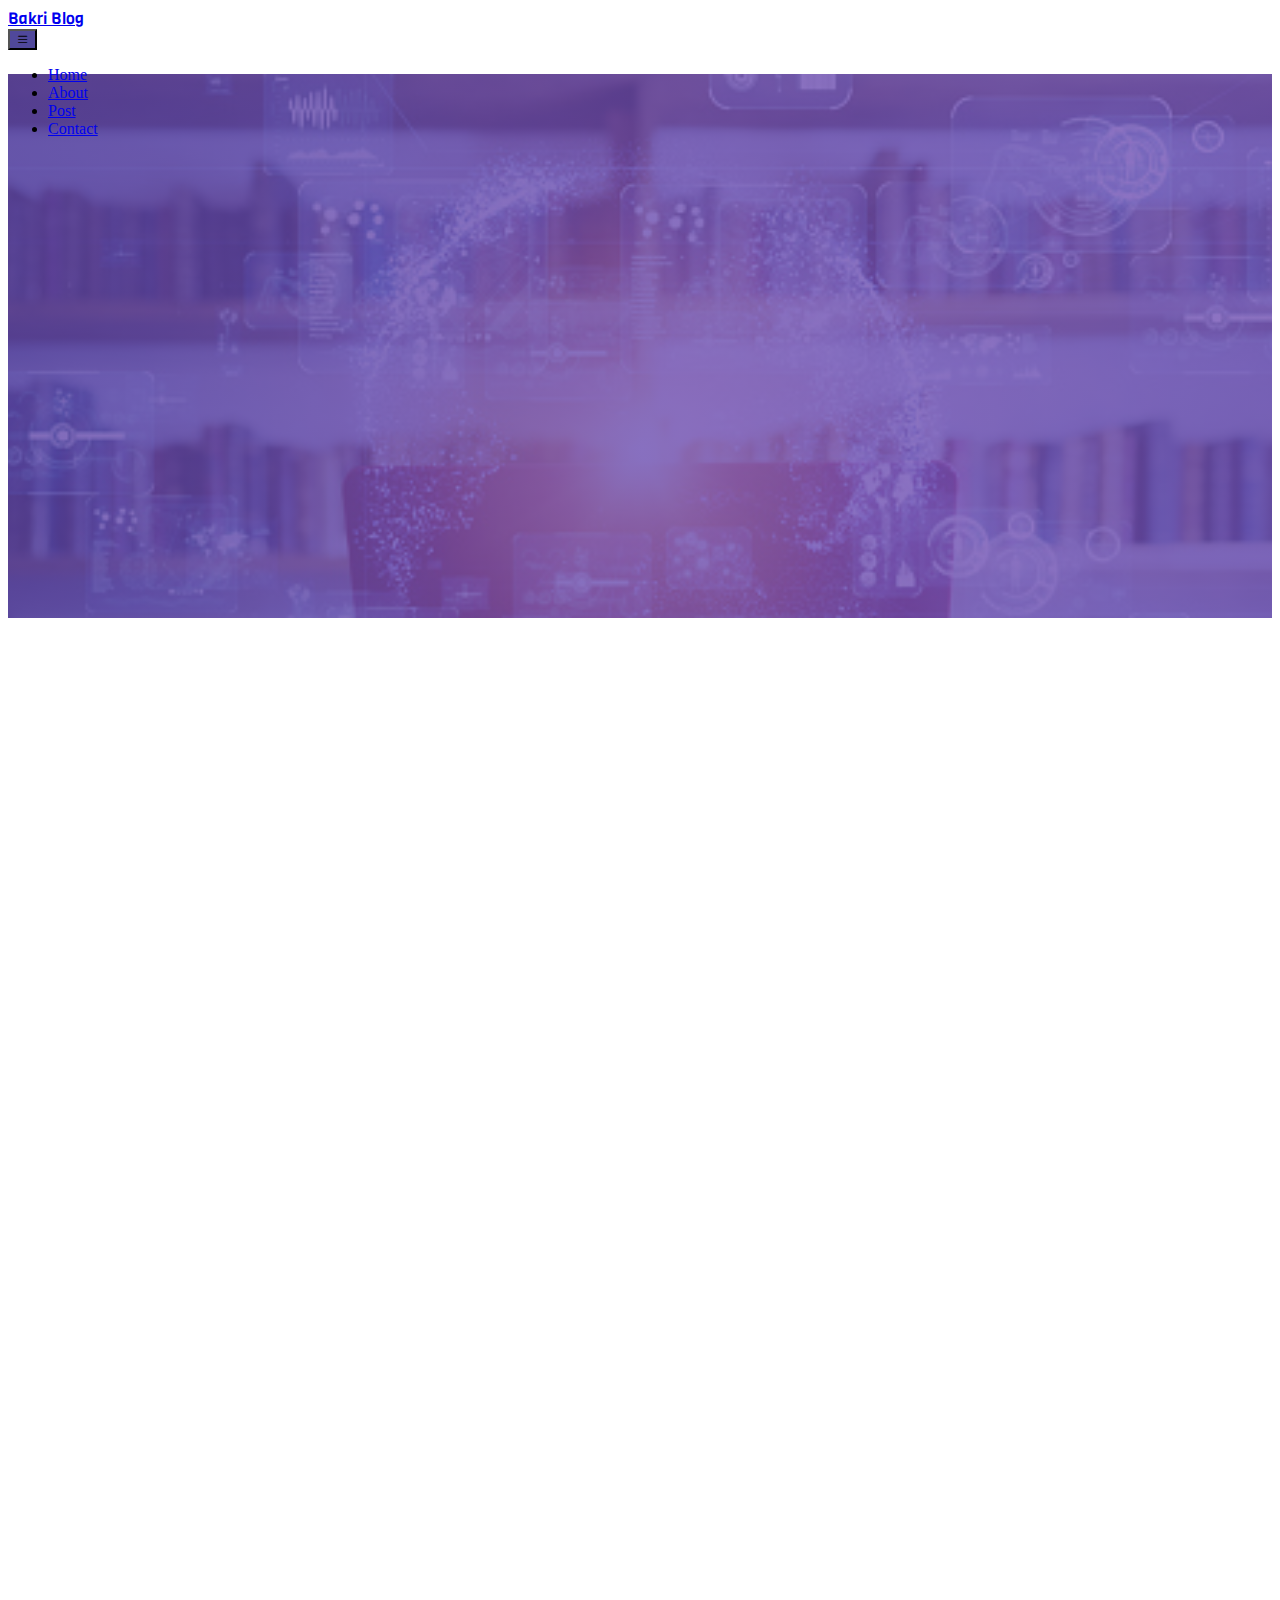
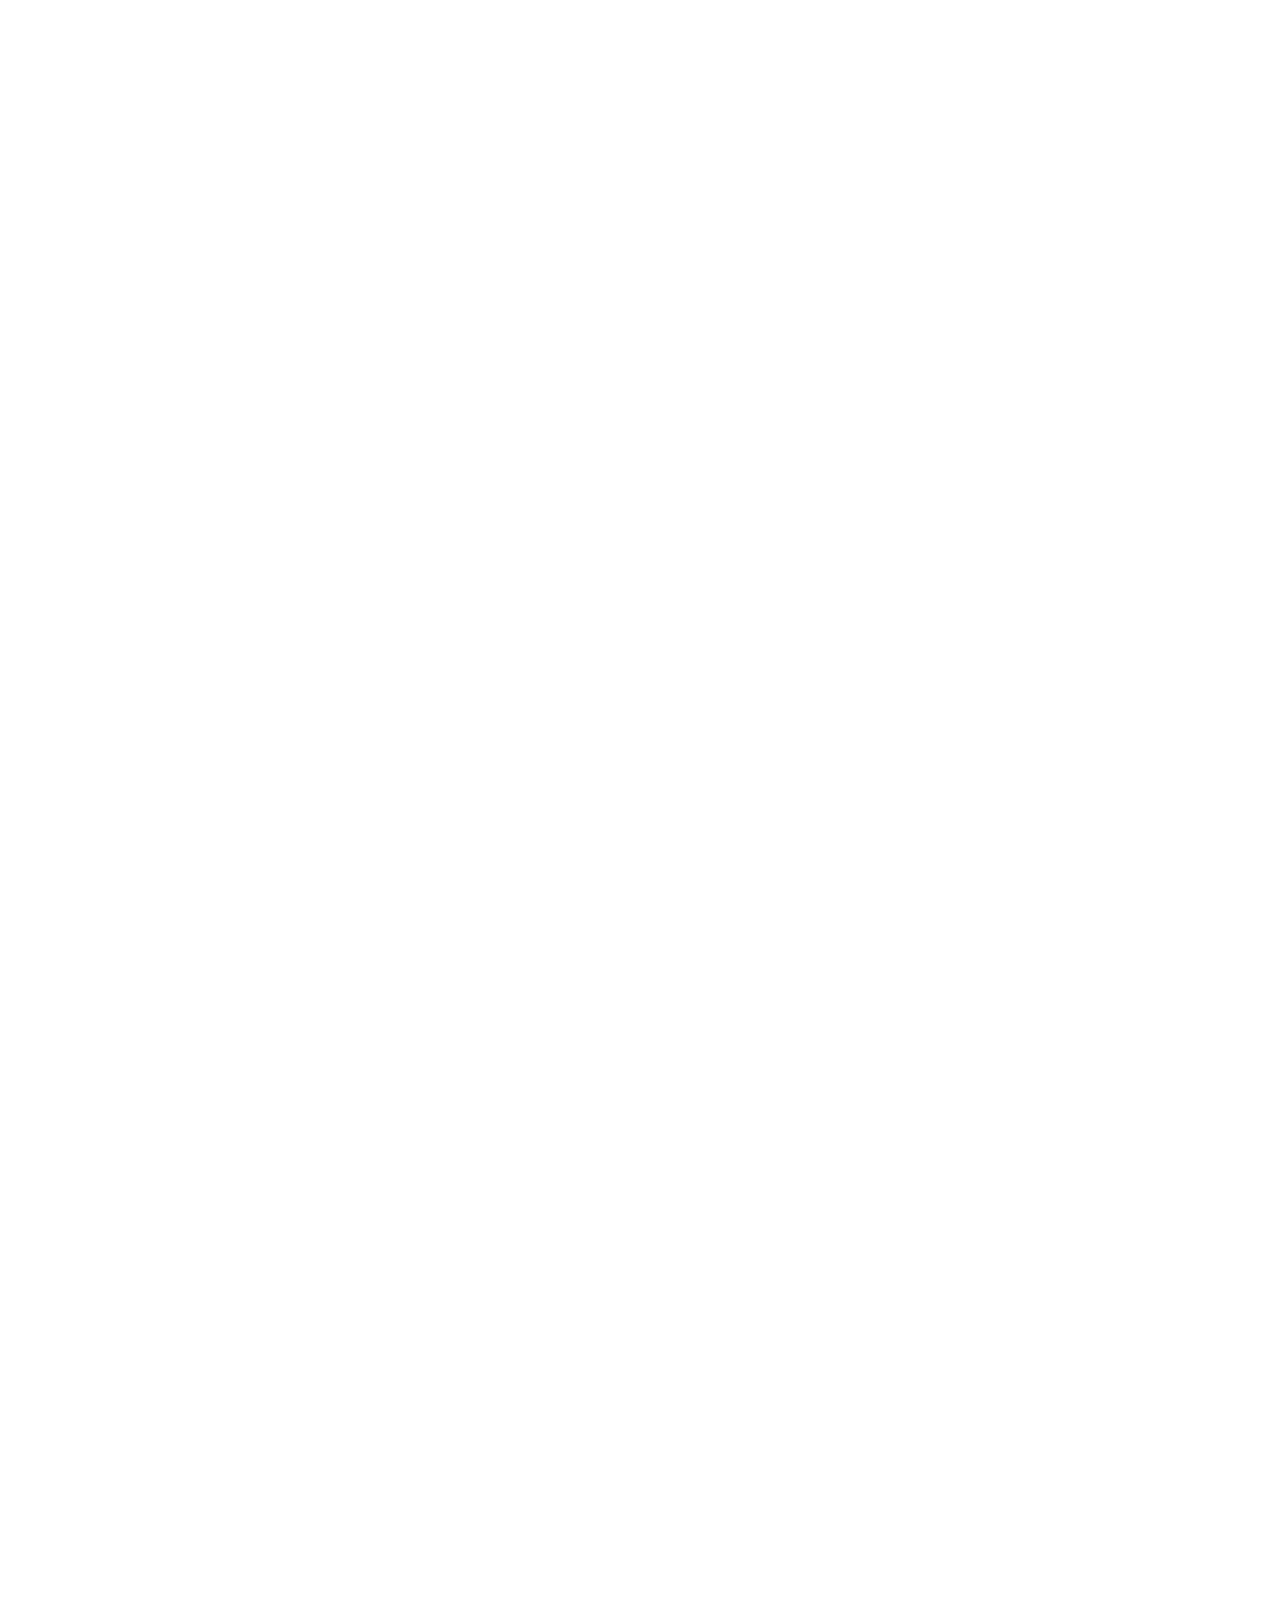
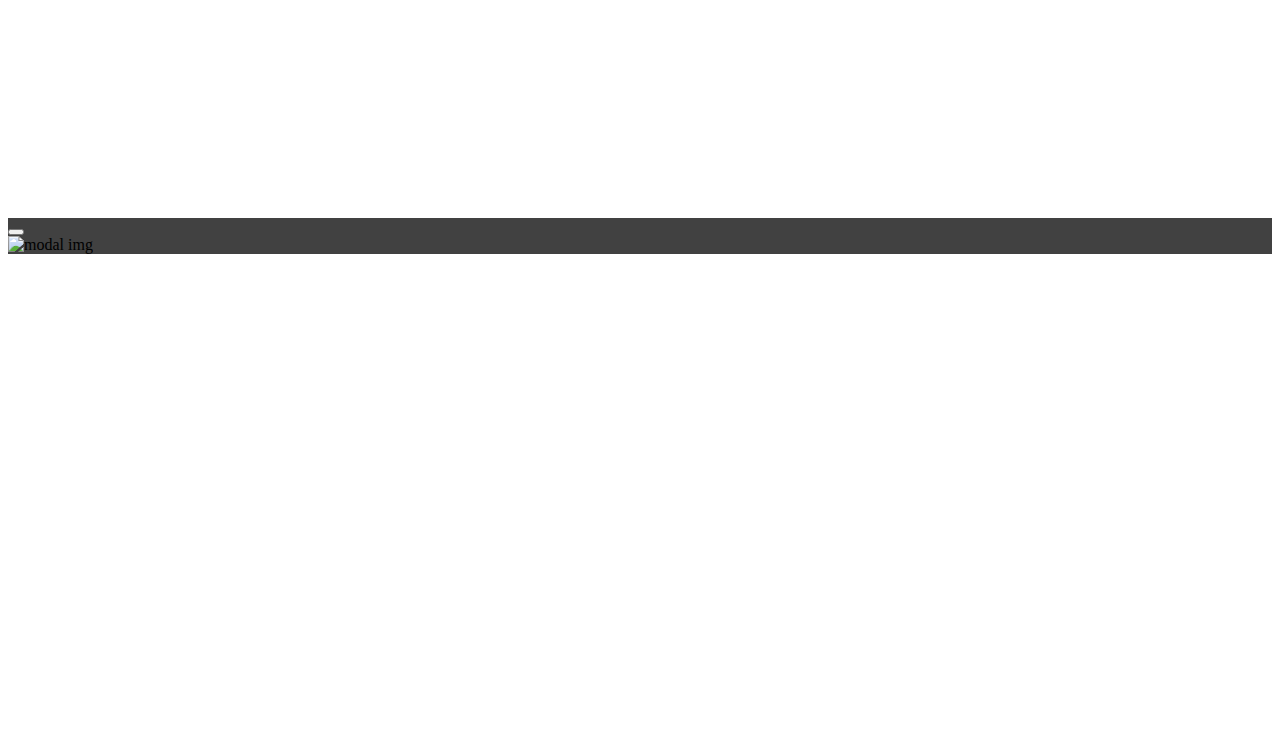
==== commit 151f7f37: "Add files via upload" ====
--- a/index.html
+++ b/index.html
@@ -181,7 +181,7 @@
           <div class="col-md-8 mb-3" data-aos="fade-up" data-aos-duration="1000">
             <h2 class="text-uppercase text-dark mt-2 mb-4">latest post</h2>
             <div class="content-post pt-3 bg-light border rounded">
-              <img src="image/blended-learning-post.jpeg" alt="img-post-1" class="img-fluid rounded mx-auto d-block gallery-item cursorPointer" width="700px" />
+              <img src="image/methode-blended-learning.jpeg" alt="img-post-1" class="img-fluid rounded mx-auto d-block gallery-item cursorPointer" width="700px" />
               <div class="paragraf-post p-3">
                 <h3 class="text-dark">Alasan Diterapkannya Blended Learning sebagai Metode Pembelajaran Baru di Abad 21</h3>
                 <p class="text-dark">
